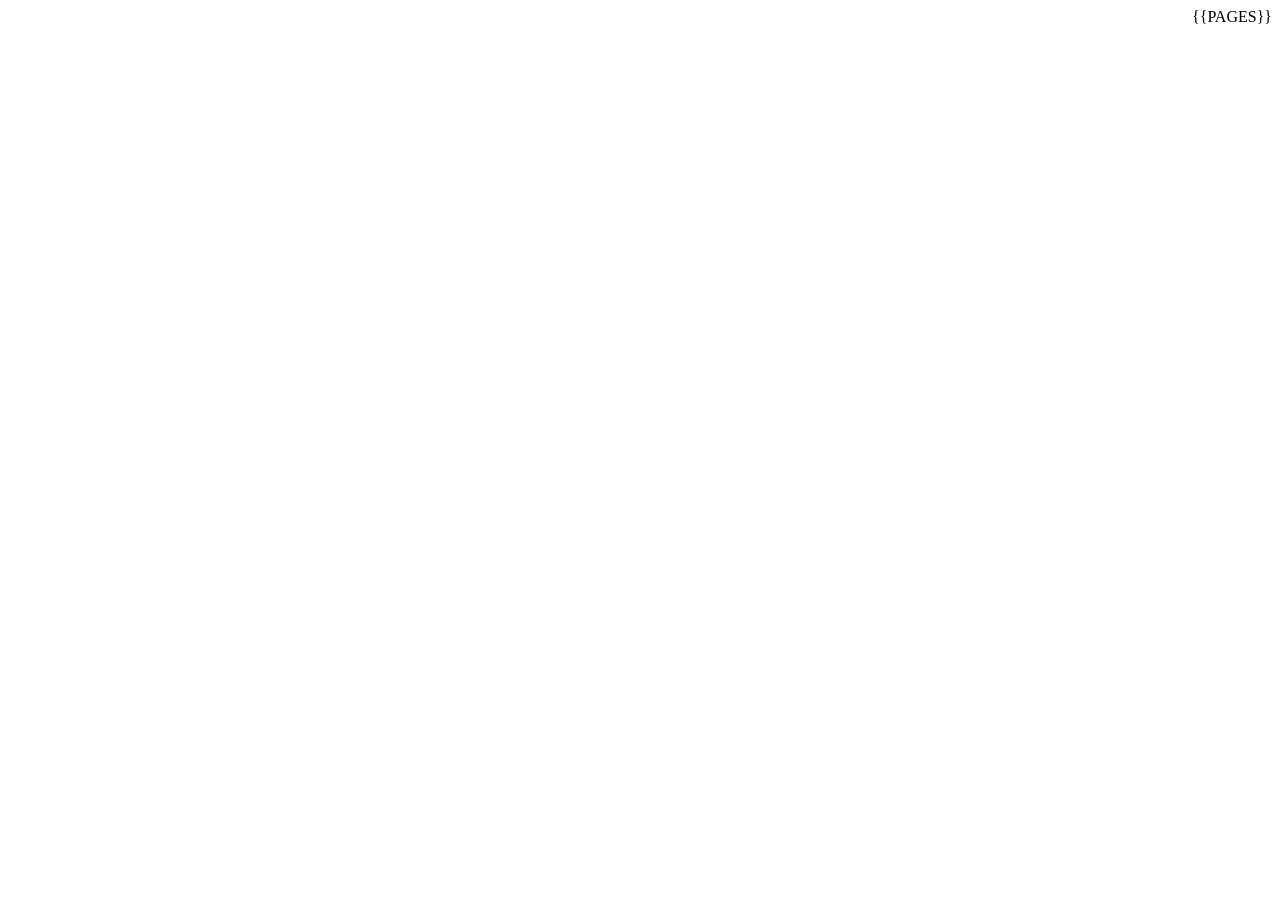
==== tools/template.html @ 2194831b "Add files via upload" ====
<!doctype html>
<html lang="ar" dir="rtl">
<head>
<meta charset="utf-8">
<meta name="viewport" content="width=device-width,initial-scale=1">
<title>المصحف الشريف — رواية حفص عن عاصم</title>
<link rel="preload" href="fonts/KFGQPC-Hafs-V30.ttf" as="font" type="font/ttf" crossorigin>
<link rel="stylesheet" href="style.css">
</head>
<body>
<main>
{{PAGES}}
</main>
</body>
</html>
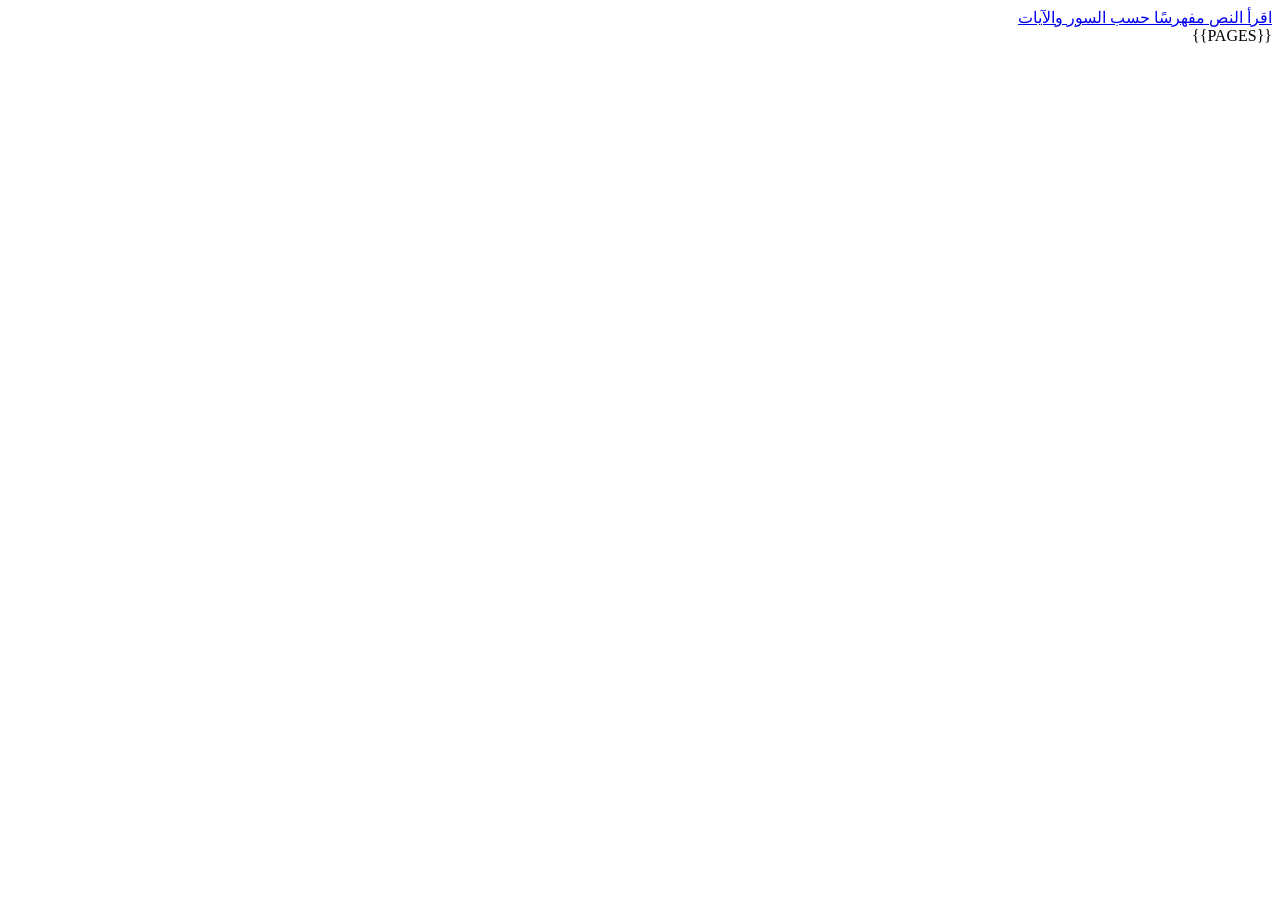
==== commit 8f2f7958: "Improve site crawlability" ====
--- a/tools/template.html
+++ b/tools/template.html
@@ -3,11 +3,21 @@
 <head>
 <meta charset="utf-8">
 <meta name="viewport" content="width=device-width,initial-scale=1">
-<title>المصحف الشريف — رواية حفص عن عاصم</title>
+<meta name="description" content="تصفح المصحف الشريف كاملًا بالرسم العثماني، برواية حفص عن عاصم، في 604 صفحات وفق مصحف مجمع الملك فهد.">
+<meta name="robots" content="index,follow">
+<link rel="canonical" href="https://abofahad506.github.io/-quran-uthmani-text/">
+<meta property="og:type" content="website">
+<meta property="og:title" content="المصحف الشريف — رواية حفص بالرسم العثماني">
+<meta property="og:description" content="تصفح المصحف الشريف كاملًا بالرسم العثماني، برواية حفص عن عاصم، في 604 صفحات وفق مصحف مجمع الملك فهد.">
+<meta property="og:url" content="https://abofahad506.github.io/-quran-uthmani-text/">
+<title>المصحف الشريف كاملًا بالرسم العثماني — رواية حفص عن عاصم</title>
 <link rel="preload" href="fonts/KFGQPC-Hafs-V30.ttf" as="font" type="font/ttf" crossorigin>
 <link rel="stylesheet" href="style.css">
 </head>
 <body>
+<nav class="edition-nav" aria-label="إصدارات القرآن الكريم">
+<a href="quran.html">اقرأ النص مفهرسًا حسب السور والآيات</a>
+</nav>
 <main>
 {{PAGES}}
 </main>
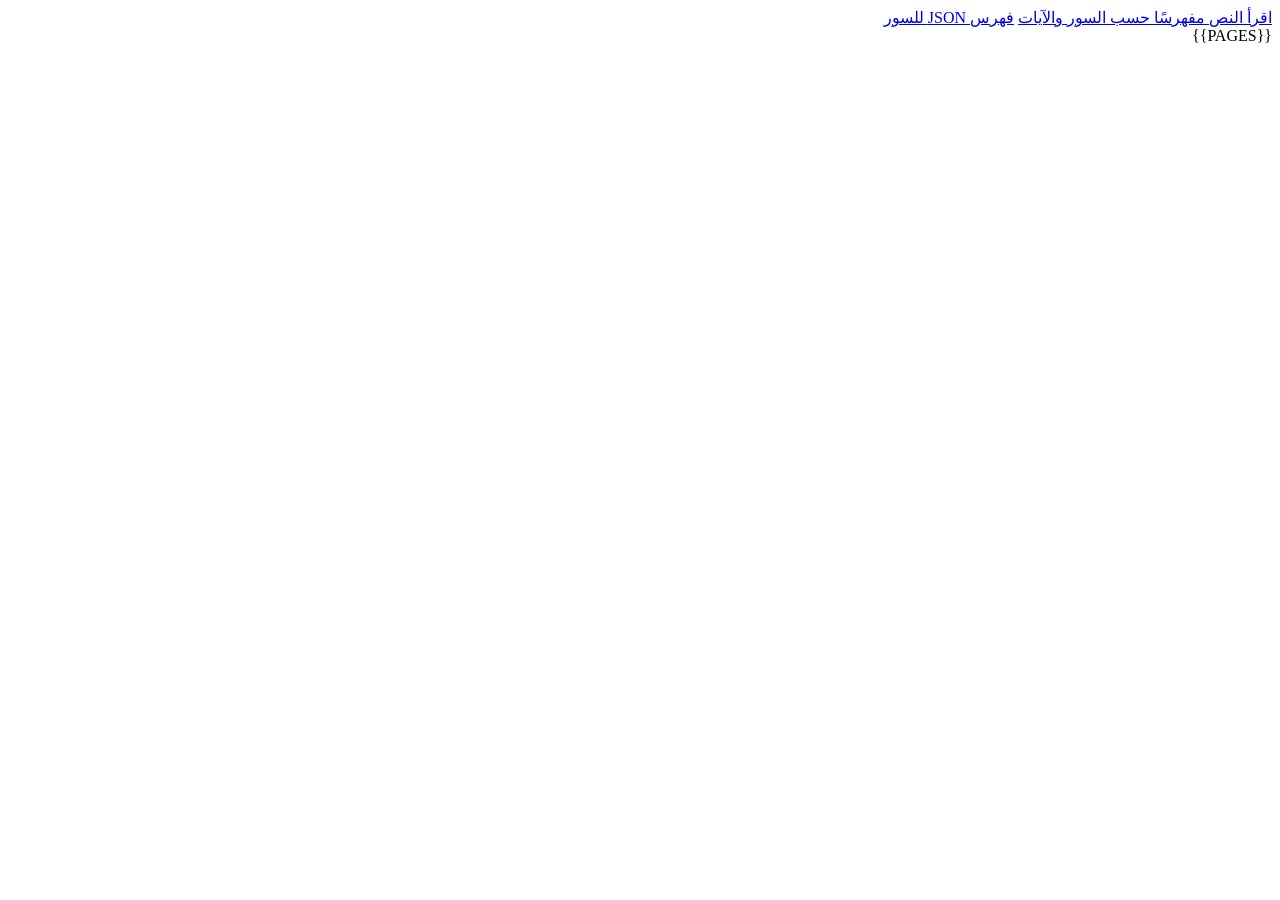
==== commit 9ee76df6: "feat: add per-surah Quran data and pages Co-authored-by: Copilot App <223556219+Copilot@users.norepl" ====
--- a/tools/template.html
+++ b/tools/template.html
@@ -11,12 +11,16 @@
 <meta property="og:description" content="تصفح المصحف الشريف كاملًا بالرسم العثماني، برواية حفص عن عاصم، في 604 صفحات وفق مصحف مجمع الملك فهد.">
 <meta property="og:url" content="https://abofahad506.github.io/-quran-uthmani-text/">
 <title>المصحف الشريف كاملًا بالرسم العثماني — رواية حفص عن عاصم</title>
+<script type="application/ld+json">
+{"@context":"https://schema.org","@type":"Book","name":"المصحف الشريف — رواية حفص بالرسم العثماني","inLanguage":"ar","publisher":{"@type":"Organization","name":"King Fahd Glorious Quran Printing Complex (KFGQPC)"},"license":"Quranic text rights belong to KFGQPC; see repository NOTICE.md. The text is not covered by the repository's MIT license."}
+</script>
 <link rel="preload" href="fonts/KFGQPC-Hafs-V30.ttf" as="font" type="font/ttf" crossorigin>
 <link rel="stylesheet" href="style.css">
 </head>
 <body>
 <nav class="edition-nav" aria-label="إصدارات القرآن الكريم">
 <a href="quran.html">اقرأ النص مفهرسًا حسب السور والآيات</a>
+<a href="data/index.json">فهرس JSON للسور</a>
 </nav>
 <main>
 {{PAGES}}
